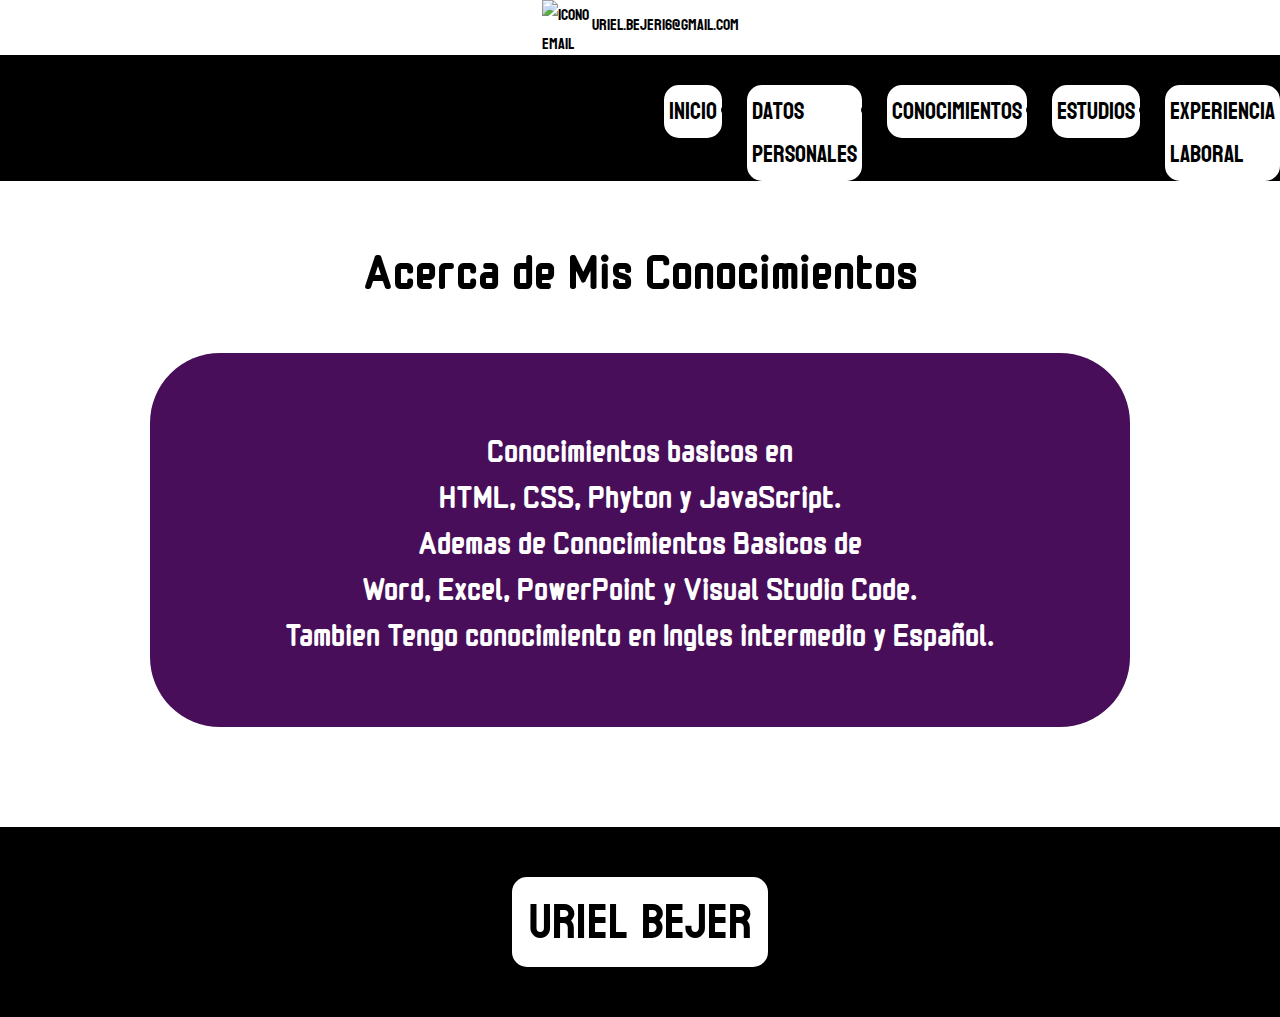
==== Conocimientos.html @ f442999f "Version1" ====
<!DOCTYPE html>
<html lang="es">
<head>
    <meta charset="UTF-8">
    <meta http-equiv="X-UA-Compatible" content="IE=edge">
    <meta name="viewport" content="width=device-width, initial-scale=1.0">
    <link rel="stylesheet" href="style-Conocimientos.css">
    <title>CV-Uriel</title>
    <link rel="icon" type="image/jpg" href="img/logo.jpg">
    <link rel="preconnect" href="https://fonts.googleapis.com">
    <link rel="preconnect" href="https://fonts.gstatic.com">
    <link rel="preconnect" href="https://fonts.googleapis.com">
    <link rel="preconnect" href="https://fonts.gstatic.com" crossorigin>
    <link href="https://fonts.googleapis.com/css2?family=Monomaniac+One&display=swap" rel="stylesheet">
    <link href="https://fonts.googleapis.com/css2?family=Koulen&display=swap" rel="stylesheet">
    <div class="div-contacto">  
        <img src="img/icono-email.jpg" alt="icono email" class="img-email">
        <p class="p-contacto">uriel.bejer16@gmail.com</p>
    </div>  
    </head>
<body>
    <nav>
        <div class="logo">
            <img src="img/logo.jpg" alt="logo-nav">
        </div>
        <div>
            <a href="index.html"><li>Inicio</li></a>
        </div>
        <div>
            <a href="Datos_personales.html"><li>Datos Personales</li></a>
        </div>
        <div>
            <a href="Conocimientos.html"><li>Conocimientos</li></a>
        </div>
        <div>
            <a href="Estudios.html"><li>Estudios</li></a>
        </div>            
        <div>
            <a href="Experiencia_Laboral.html"><li>Experiencia Laboral</li></a>
        </div>             
    </nav>
    <div class="texto-principal">
        <p>Acerca de Mis Conocimientos</p>
    </div>
    <main>
        <div class="caja">
            <p class="texto">Conocimientos basicos en 
                <br>
                HTML, CSS, Phyton y JavaScript.
                <br>
                Ademas de Conocimientos Basicos de 
                <br>
                Word, Excel, PowerPoint y Visual Studio Code.
                <br>
                Tambien Tengo conocimiento en Ingles intermedio y Español.
            </p>
        </div>
    </main>
    <footer>
        <div class="footer-p">
            <p>Uriel Bejer</p>
        </div>
    </footer>
</body>
</html>
---- style-Conocimientos.css ----
html{
    background-color: white;
    font-family: 'Koulen', sans-serif;
}

body {
    margin: 0;
    padding: 0;
}

main{
    color: white;
    display: flex;
    justify-content: center;
    gap: 100px;
    font-family: 'Monomaniac One', sans-serif;
}

nav{
    padding-top: 30px;
    justify-content: right;
    display: flex;
    gap: 25px;
    background-color: black;
}

body nav div li{
    font-size: x-large;
    border: solid 5px;
    border-color: white;
    border-radius: 15px;
    background-color: white;
    color: black;
}

.texto-principal{
    display: flex;
    justify-content: center;
    font-size: 50px;
    font-family: 'Monomaniac One', sans-serif;
}

a{
    text-decoration: none;
}

footer{
    text-align: center;
    font-size: 50px;
    background-color: black;
    padding-top: 0.001cm;
    padding-bottom: 0.001cm;    
}

.footer-p{
    background-color: white;
    border: solid 0;
    border-radius: 15px;
    margin-right: 40%;
    margin-left: 40%;
}

.div-contacto{
    display: flex;
    justify-content: center;
    background-color: white;
}

.p-contacto{
    margin-top: 10px;
}

.img-email{
    width: 50px;
    height: 50px;
}

.logo img{
    max-width: 100px; 
    margin-right: 800px;
}

.caja{
    width: 900px;
    background-color: #480E59;
    padding: 40px;
    display: flex;
    justify-content: space-between;
    border-radius: 70px;
    align-items: center;
    margin-bottom: 100px;
}

.texto{
    font-size: xx-large;
    display: flex;
    text-align: center;
    margin-left: 95px;
}
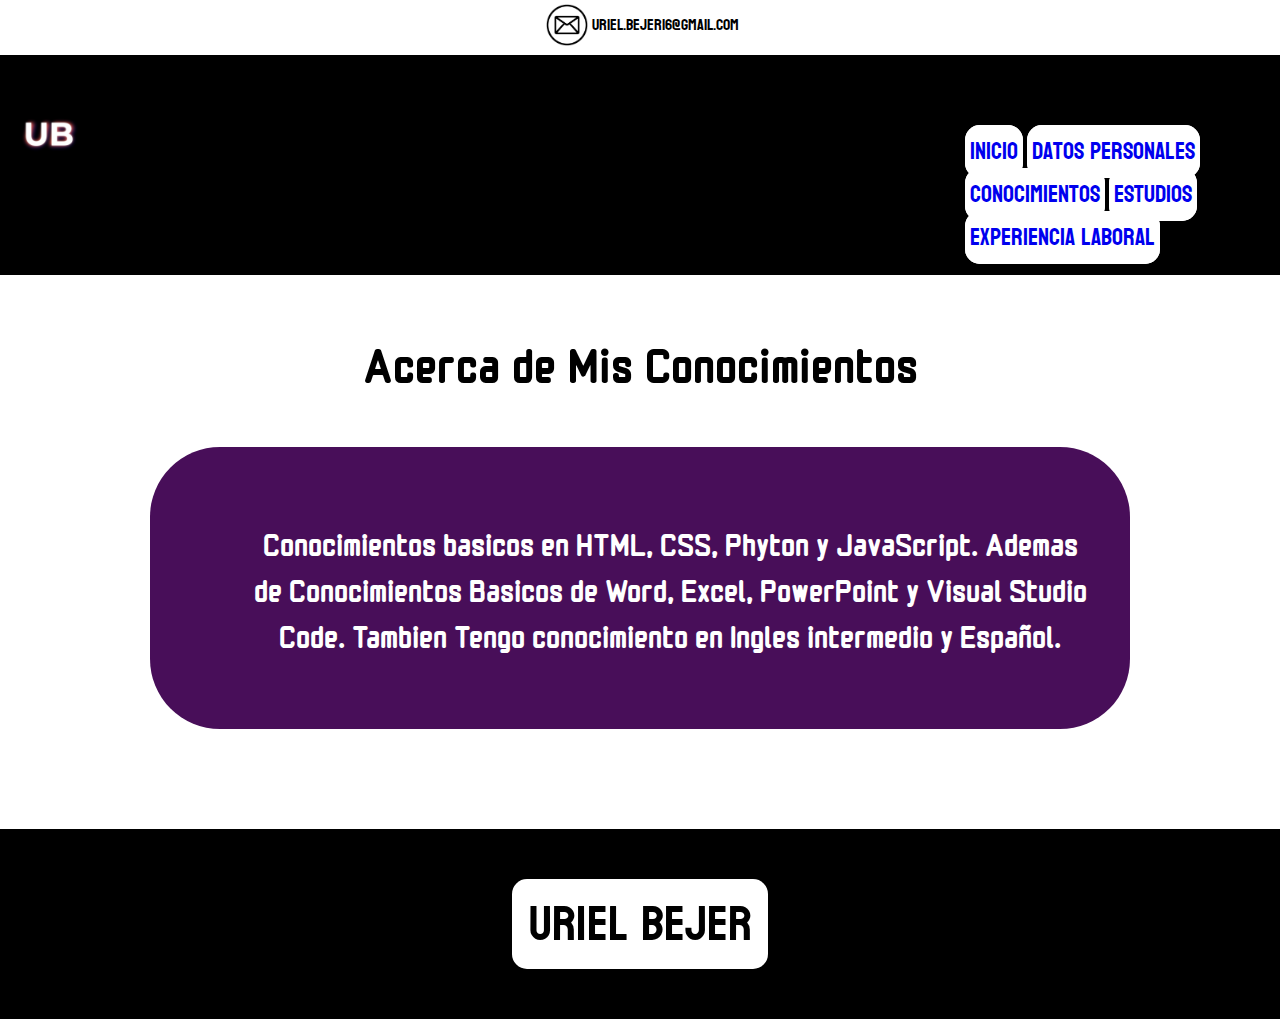
==== commit d194145c: "Add files via upload" ====
--- a/Conocimientos.html
+++ b/Conocimientos.html
@@ -5,6 +5,7 @@
     <meta http-equiv="X-UA-Compatible" content="IE=edge">
     <meta name="viewport" content="width=device-width, initial-scale=1.0">
     <link rel="stylesheet" href="style-Conocimientos.css">
+    <link rel="stylesheet" href="style-general.css">
     <title>CV-Uriel</title>
     <link rel="icon" type="image/jpg" href="img/logo.jpg">
     <link rel="preconnect" href="https://fonts.googleapis.com">
@@ -24,35 +25,25 @@
             <img src="img/logo.jpg" alt="logo-nav">
         </div>
         <div>
-            <a href="index.html"><li>Inicio</li></a>
+        <input id="abrir" type="checkbox" value="" />
+        <label for="abrir" >
+            <span>☰</span>
+        </label>
+        <ul>
+            <li><a href="index.html">Inicio</a></li>
+            <li><a href="Datos_personales.html">Datos Personales</a></li>
+            <li><a href="Conocimientos.html">Conocimientos</a></li>
+            <li><a href="Estudios.html">Estudios</a></li>
+            <li><a href="Experiencia_Laboral.html">Experiencia Laboral</a></li>
+        </ul>
         </div>
-        <div>
-            <a href="Datos_personales.html"><li>Datos Personales</li></a>
-        </div>
-        <div>
-            <a href="Conocimientos.html"><li>Conocimientos</li></a>
-        </div>
-        <div>
-            <a href="Estudios.html"><li>Estudios</li></a>
-        </div>            
-        <div>
-            <a href="Experiencia_Laboral.html"><li>Experiencia Laboral</li></a>
-        </div>             
     </nav>
     <div class="texto-principal">
         <p>Acerca de Mis Conocimientos</p>
     </div>
     <main>
         <div class="caja">
-            <p class="texto">Conocimientos basicos en 
-                <br>
-                HTML, CSS, Phyton y JavaScript.
-                <br>
-                Ademas de Conocimientos Basicos de 
-                <br>
-                Word, Excel, PowerPoint y Visual Studio Code.
-                <br>
-                Tambien Tengo conocimiento en Ingles intermedio y Español.
+            <p class="texto">Conocimientos basicos en HTML, CSS, Phyton y JavaScript. Ademas de Conocimientos Basicos de Word, Excel, PowerPoint y Visual Studio Code. Tambien Tengo conocimiento en Ingles intermedio y Español.
             </p>
         </div>
     </main>
--- a/style-Conocimientos.css
+++ b/style-Conocimientos.css
@@ -31,6 +31,7 @@
     border-radius: 15px;
     background-color: white;
     color: black;
+    display: inline;
 }
 
 .texto-principal{
@@ -40,8 +41,14 @@
     font-family: 'Monomaniac One', sans-serif;
 }
 
+input{
+    display: none;
+}
+
 a{
     text-decoration: none;
+    list-style-type: none;
+    display: inline-block;
 }
 
 footer{
@@ -95,5 +102,5 @@
     font-size: xx-large;
     display: flex;
     text-align: center;
-    margin-left: 95px;
+    margin-left: 60px;
 }--- a/style-general.css
+++ b/style-general.css
@@ -0,0 +1,106 @@
+@media all and (max-width: 768px) {
+
+    /*Vista mobil index*/
+
+    input:checked ~ ul{
+        display: block;
+    }
+
+    input:checked ~ label{
+        background-color: #000000;
+        height: 100px;
+    }
+
+
+    li{
+        border-radius: 0%;
+        background-color: transparent;
+        border-color: transparent;
+        font-size: xx-large;
+    }
+
+    label{
+        box-sizing: border-box;
+        display: block;
+        border: 1px solid black;
+        border-radius:  5px;
+        font-weight: bold;
+        text-align: center;
+        user-select: none;
+    }
+
+    span{
+        font-size: 60px;
+        color: white;
+    }
+
+    ul{
+        display: none;
+        margin-top: 10px;
+        background-color: white;
+        width: 300px;
+        text-align: center;
+    }
+
+    .img-movil{
+        width: 100%;
+        height: 30%;
+        margin-top: 6%;
+    }
+
+    main{
+        display: flex;
+        flex-direction: column;
+    }
+
+    .logo img{
+        margin-right: 0px;
+        margin-right: 600px;
+    }
+
+    main div p {
+        display: flex;
+        justify-content: center;
+        margin-left: 150px;
+    }
+
+    .tamaño-posicion-presentacion{
+        text-align: center;
+    }
+
+    .footer-p{
+        font-size: 30px;
+    }
+
+        /*Vista mobil datos personales*/
+    body nav div ul li{
+        border-radius: 0%;
+        background-color: transparent;
+        border-color: transparent;
+        font-size: xx-large;
+    }
+
+    .img-uriel{
+        border: solid 5px black;
+        border-radius: 40px;
+        margin-top: 30px;
+        margin-bottom: 30px;
+        display: flex;
+        justify-content: center;
+        max-width: 300px;
+    }
+
+    .caja{
+        width: 500px;
+        display: flex;
+        justify-content: center;
+        margin-left: 100px;
+    }
+
+    /*Vista mobil conocimientos*/
+
+    .texto{
+        margin-left: 10px;
+    }
+
+}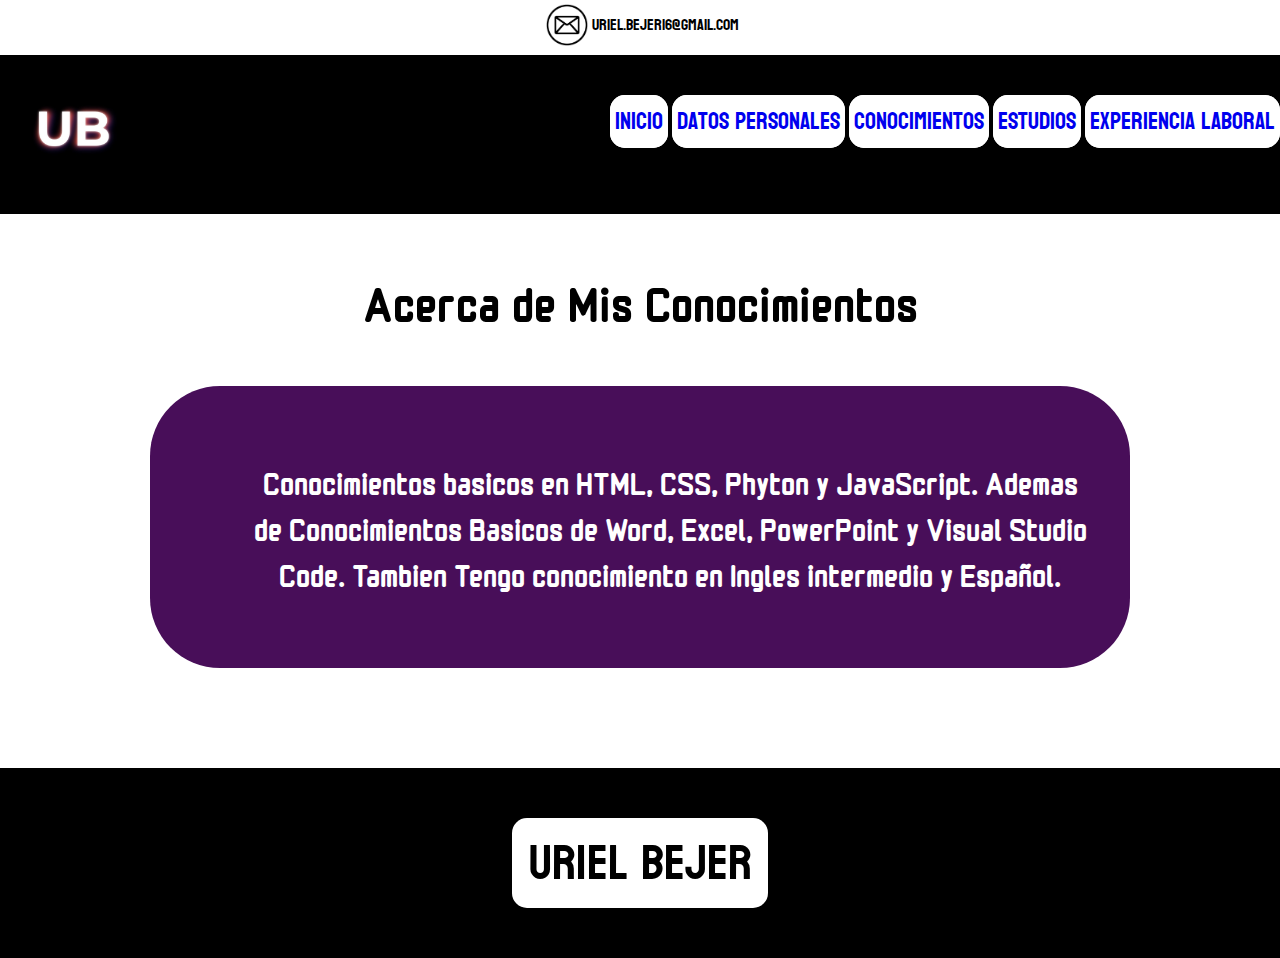
==== commit ee549e55: "Add files via upload" ====
--- a/Conocimientos.html
+++ b/Conocimientos.html
@@ -25,16 +25,16 @@
             <img src="img/logo.jpg" alt="logo-nav">
         </div>
         <div>
-        <input id="abrir" type="checkbox" value="" />
-        <label for="abrir" >
+        <label for="menu" >
             <span>☰</span>
         </label>
+        <input id="menu" type="checkbox" value="">
         <ul>
-            <li><a href="index.html">Inicio</a></li>
-            <li><a href="Datos_personales.html">Datos Personales</a></li>
-            <li><a href="Conocimientos.html">Conocimientos</a></li>
-            <li><a href="Estudios.html">Estudios</a></li>
-            <li><a href="Experiencia_Laboral.html">Experiencia Laboral</a></li>
+            <li class="nav-items"><a href="index.html">Inicio</a></li>
+            <li class="nav-items"><a href="Datos_personales.html">Datos Personales</a></li>
+            <li class="nav-items"><a href="Conocimientos.html">Conocimientos</a></li>
+            <li class="nav-items"><a href="Estudios.html">Estudios</a></li>
+            <li class="nav-items"><a href="Experiencia_Laboral.html">Experiencia Laboral</a></li>
         </ul>
         </div>
     </nav>
--- a/style-Conocimientos.css
+++ b/style-Conocimientos.css
@@ -17,8 +17,7 @@
 }
 
 nav{
-    padding-top: 30px;
-    justify-content: right;
+    justify-content: space-between;
     display: flex;
     gap: 25px;
     background-color: black;
@@ -83,8 +82,7 @@
 }
 
 .logo img{
-    max-width: 100px; 
-    margin-right: 800px;
+    max-width: 30%; 
 }
 
 .caja{
--- a/style-general.css
+++ b/style-general.css
@@ -1,6 +1,4 @@
 @media all and (max-width: 768px) {
-
-    /*Vista mobil index*/
 
     input:checked ~ ul{
         display: block;
@@ -12,11 +10,17 @@
     }
 
 
-    li{
+    .nav-items{
         border-radius: 0%;
         background-color: transparent;
         border-color: transparent;
         font-size: xx-large;
+        display: flex;
+        justify-content: center;
+    }
+
+    a{
+        color: white;
     }
 
     label{
@@ -37,7 +41,6 @@
     ul{
         display: none;
         margin-top: 10px;
-        background-color: white;
         width: 300px;
         text-align: center;
     }
@@ -53,31 +56,39 @@
         flex-direction: column;
     }
 
-    .logo img{
-        margin-right: 0px;
-        margin-right: 600px;
+    .logo{
+        max-width: 200%; 
     }
 
-    main div p {
+    main div p{
         display: flex;
         justify-content: center;
-        margin-left: 150px;
+        margin-left: 40%;
     }
 
     .tamaño-posicion-presentacion{
         text-align: center;
+        margin-left: 20%;
     }
 
     .footer-p{
-        font-size: 30px;
+        color: rgb(0, 0, 0);
+        padding: 0 3% 0 3%;
+        margin: auto;
+        background-color: rgb(255, 255, 255);
+        width: fit-content;
+        border-radius: 5%;
     }
 
-        /*Vista mobil datos personales*/
-    body nav div ul li{
-        border-radius: 0%;
-        background-color: transparent;
-        border-color: transparent;
-        font-size: xx-large;
+    footer{
+        font-size: 30px;
+        background-color: rgb(0, 0, 0);
+        width: 100%;
+        margin: auto;
+    }
+        
+    .texto-principal{
+        text-align: center;
     }
 
     .img-uriel{
@@ -91,16 +102,83 @@
     }
 
     .caja{
-        width: 500px;
+        width: 75%;
         display: flex;
         justify-content: center;
-        margin-left: 100px;
+        flex-direction: column;
+        margin-left: 7px;
     }
 
-    /*Vista mobil conocimientos*/
+    .datos{
+        font-size: 30px;
+        color: white;
+    }
+
+    .datos2{
+        font-size: 20px;
+    }
 
     .texto{
         margin-left: 10px;
     }
 
+}
+
+@media all and (max-width: 1024px) {
+
+    nav div ul li{
+        max-width: fit-content;
+
+    }
+
+    .logo{
+        max-width: 40%;
+    }
+
+    main{
+        display: flex;
+        flex-direction: column;
+    }
+
+    .posicion-nombre{
+        text-align: center;
+        margin: 0 0 3% 0;
+    }
+
+    .img-presentacion{
+        margin: 0;
+        width: 100%;
+    }
+
+    .caja{
+        width: 75%;
+        display: flex;
+        justify-content: center;
+        margin: auto;
+    }
+
+
+    .footer-p{
+        color: rgb(0, 0, 0);
+        padding: 0 3% 0 3%;
+        margin: auto;
+        background-color: rgb(255, 255, 255);
+        width: fit-content;
+        border-radius: 5%;
+    }
+
+    footer{
+        font-size: 30px;
+        background-color: rgb(0, 0, 0);
+        width: 100%;
+        margin: auto;
+        margin-top: 10%;
+    }
+
+}
+
+@media all and (max-width: 150px) {
+    html{
+        display: none;
+    }
 }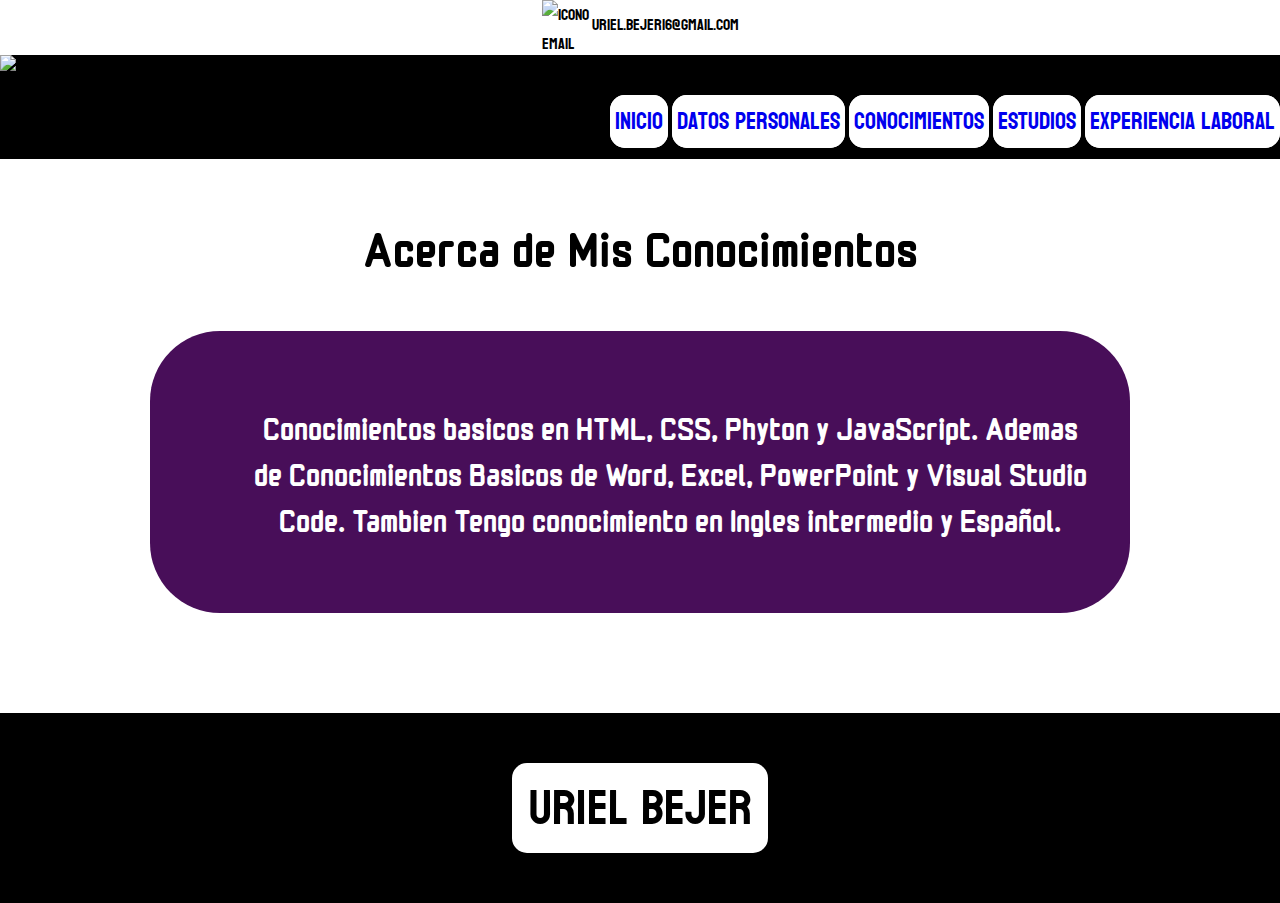
==== commit 62f370c7: "Update Conocimientos.html" ====
--- a/Conocimientos.html
+++ b/Conocimientos.html
@@ -53,4 +53,4 @@
         </div>
     </footer>
 </body>
-</html>     +</html>     
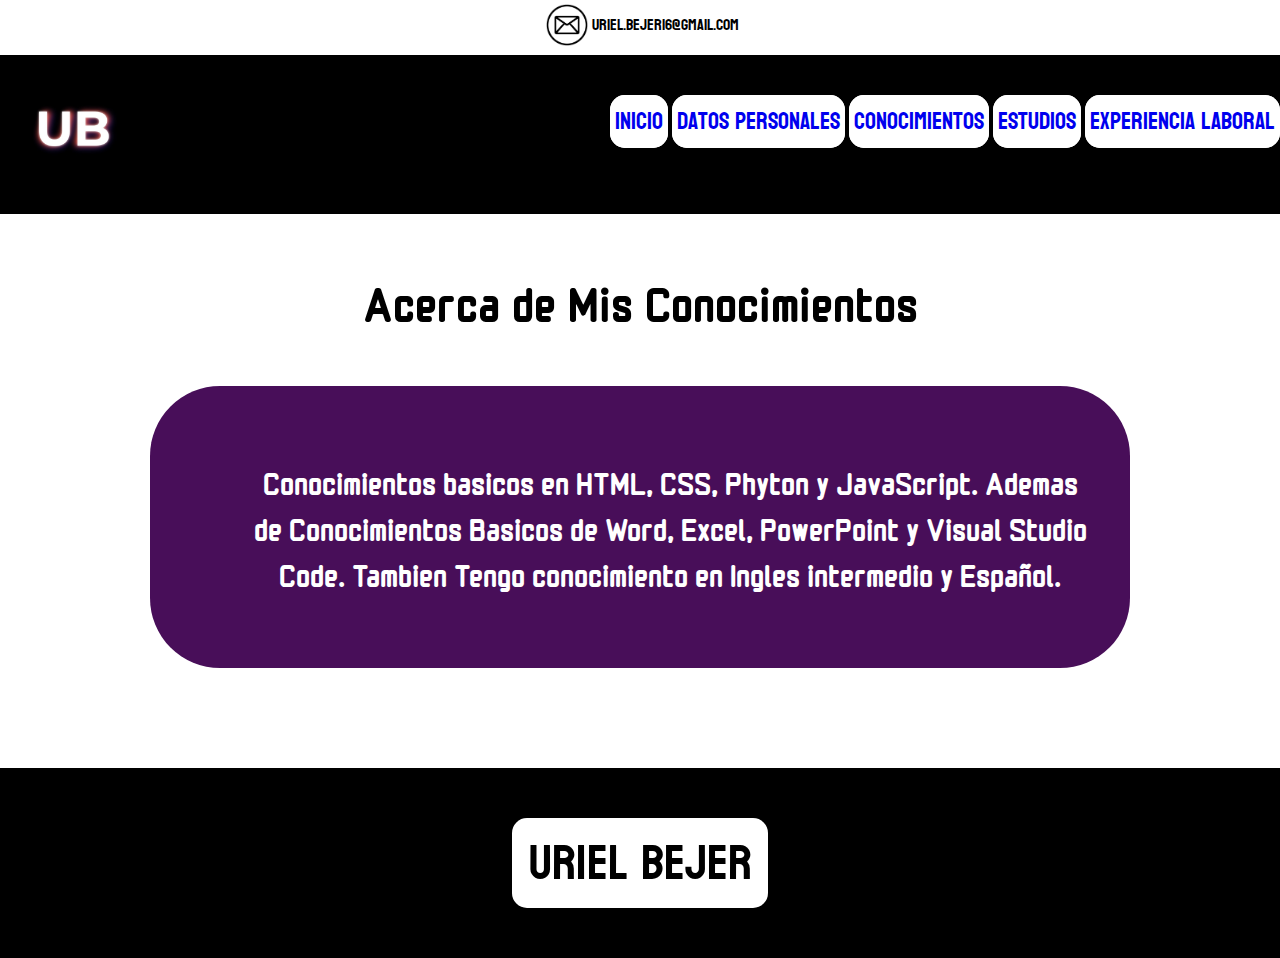
==== commit 6614ceb0: "Add files via upload" ====
--- a/Conocimientos.html
+++ b/Conocimientos.html
@@ -30,16 +30,16 @@
         </label>
         <input id="menu" type="checkbox" value="">
         <ul>
-            <li class="nav-items"><a href="index.html">Inicio</a></li>
-            <li class="nav-items"><a href="Datos_personales.html">Datos Personales</a></li>
-            <li class="nav-items"><a href="Conocimientos.html">Conocimientos</a></li>
-            <li class="nav-items"><a href="Estudios.html">Estudios</a></li>
-            <li class="nav-items"><a href="Experiencia_Laboral.html">Experiencia Laboral</a></li>
+            <li class="nav-items" ><a href="index.html" class="hover-effect">Inicio</a></li>
+            <li class="nav-items"><a href="Datos_personales.html" class="hover-effect">Datos Personales</a></li>
+            <li class="nav-items"><a href="Conocimientos.html" class="hover-effect">Conocimientos</a></li>
+            <li class="nav-items"><a href="Estudios.html" class="hover-effect">Estudios</a></li>
+            <li class="nav-items"><a href="Experiencia_Laboral.html" class="hover-effect">Experiencia Laboral</a></li>
         </ul>
         </div>
     </nav>
     <div class="texto-principal">
-        <p>Acerca de Mis Conocimientos</p>
+        <p class="hover-effect">Acerca de Mis Conocimientos</p>
     </div>
     <main>
         <div class="caja">
@@ -49,8 +49,8 @@
     </main>
     <footer>
         <div class="footer-p">
-            <p>Uriel Bejer</p>
+            <p >Uriel Bejer</p>
         </div>
     </footer>
 </body>
-</html>     
+</html>     --- a/style-Conocimientos.css
+++ b/style-Conocimientos.css
@@ -101,4 +101,14 @@
     display: flex;
     text-align: center;
     margin-left: 60px;
-}+}
+
+.hover-effect {
+    transition: all 0.3s ease;
+}
+
+.hover-effect:hover {
+    transform: scale(1.2);
+}
+
+
--- a/style-general.css
+++ b/style-general.css
@@ -1,5 +1,6 @@
 @media all and (max-width: 768px) {
 
+    
     input:checked ~ ul{
         display: block;
     }
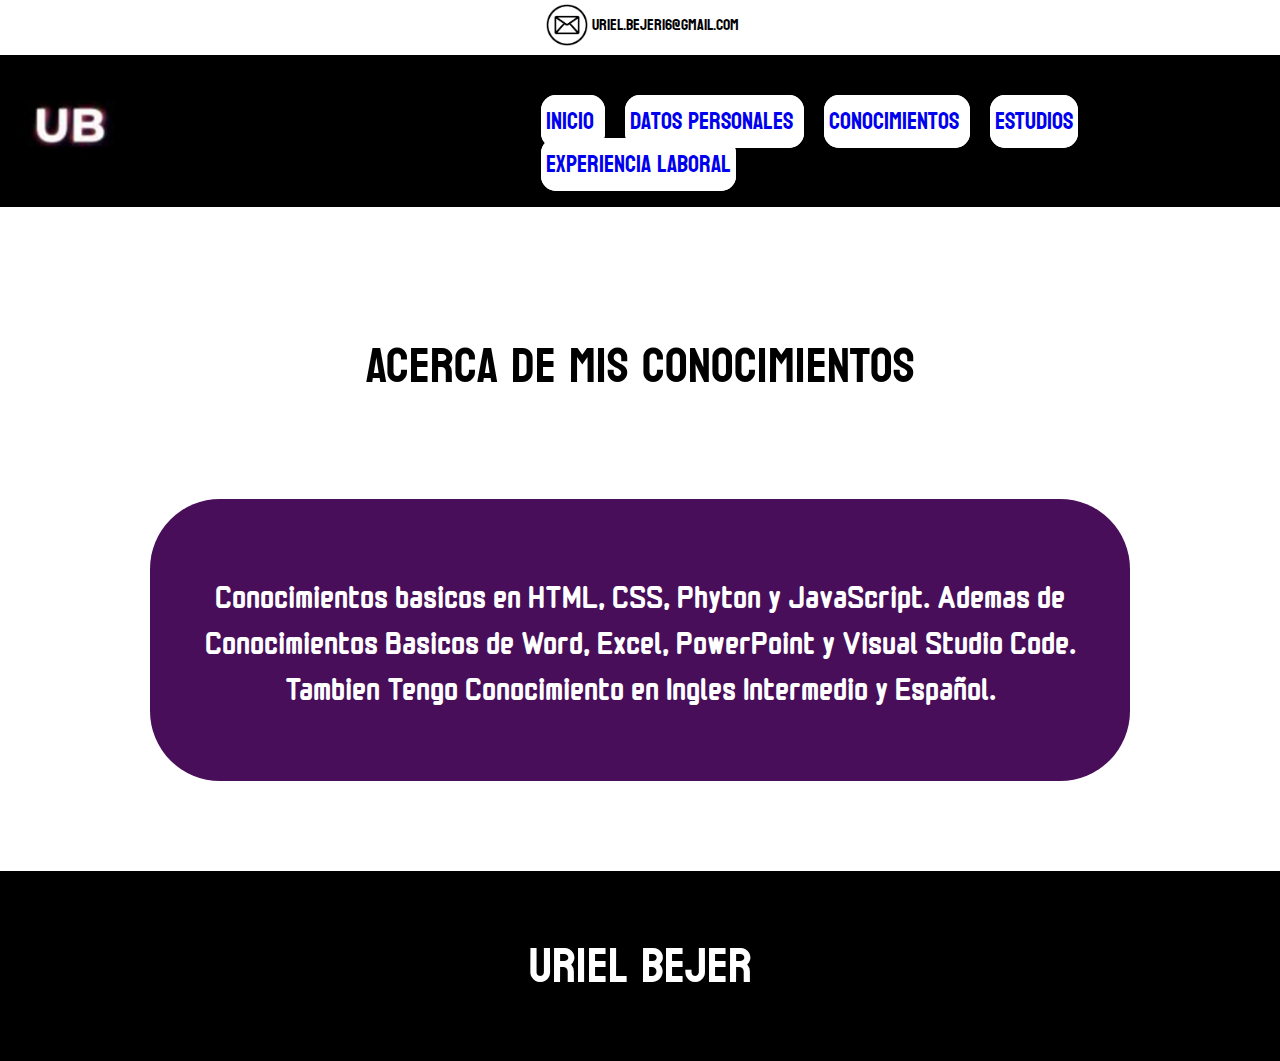
==== commit 1d879e7a: "Add files via upload" ====
--- a/Conocimientos.html
+++ b/Conocimientos.html
@@ -14,12 +14,14 @@
     <link rel="preconnect" href="https://fonts.gstatic.com" crossorigin>
     <link href="https://fonts.googleapis.com/css2?family=Monomaniac+One&display=swap" rel="stylesheet">
     <link href="https://fonts.googleapis.com/css2?family=Koulen&display=swap" rel="stylesheet">
+    <link href="https://cdn.jsdelivr.net/npm/bootstrap@5.3.2/dist/css/bootstrap.min.css" rel="stylesheet" integrity="sha384-T3c6CoIi6uLrA9TneNEoa7RxnatzjcDSCmG1MXxSR1GAsXEV/Dwwykc2MPK8M2HN" crossorigin="anonymous">
     <div class="div-contacto">  
         <img src="img/icono-email.jpg" alt="icono email" class="img-email">
         <p class="p-contacto">uriel.bejer16@gmail.com</p>
     </div>  
     </head>
 <body>
+    <script src="https://cdn.jsdelivr.net/npm/bootstrap@5.3.2/dist/js/bootstrap.bundle.min.js" integrity="sha384-C6RzsynM9kWDrMNeT87bh95OGNyZPhcTNXj1NW7RuBCsyN/o0jlpcV8Qyq46cDfL" crossorigin="anonymous"></script>    <div id="carouselExampleAutoplaying" class="carousel slide" data-bs-ride="carousel">
     <nav>
         <div class="logo">
             <img src="img/logo.jpg" alt="logo-nav">
@@ -29,12 +31,22 @@
             <span>☰</span>
         </label>
         <input id="menu" type="checkbox" value="">
-        <ul>
-            <li class="nav-items" ><a href="index.html" class="hover-effect">Inicio</a></li>
-            <li class="nav-items"><a href="Datos_personales.html" class="hover-effect">Datos Personales</a></li>
-            <li class="nav-items"><a href="Conocimientos.html" class="hover-effect">Conocimientos</a></li>
-            <li class="nav-items"><a href="Estudios.html" class="hover-effect">Estudios</a></li>
-            <li class="nav-items"><a href="Experiencia_Laboral.html" class="hover-effect">Experiencia Laboral</a></li>
+        <ul class="nav justify-content-end">
+            <li class="nav-item, hover-effect">
+                <a class="nav-link active" aria-current="page" href="index.html">Inicio</a>
+            </li>
+            <li class="nav-item, hover-effect">
+                <a class="nav-link active " href="Datos_personales.html">Datos Personales</a>
+            </li>
+            <li class="nav-item, hover-effect">
+                <a class="nav-link active" href="Conocimientos.html">Conocimientos</a>
+            </li>
+            <li class="nav-item, hover-effect">
+                <a class="nav-link active" href="Estudios.html">Estudios</a>
+            </li>
+            <li class="nav-item, hover-effect">
+                <a class="nav-link active" href="Experiencia_Laboral.html">Experiencia Laboral</a>
+            </li>
         </ul>
         </div>
     </nav>
@@ -43,7 +55,7 @@
     </div>
     <main>
         <div class="caja">
-            <p class="texto">Conocimientos basicos en HTML, CSS, Phyton y JavaScript. Ademas de Conocimientos Basicos de Word, Excel, PowerPoint y Visual Studio Code. Tambien Tengo conocimiento en Ingles intermedio y Español.
+            <p class="texto">Conocimientos basicos en HTML, CSS, Phyton y JavaScript. Ademas de Conocimientos Basicos de Word, Excel, PowerPoint y Visual Studio Code. Tambien Tengo Conocimiento en Ingles Intermedio y Español.
             </p>
         </div>
     </main>
--- a/style-Conocimientos.css
+++ b/style-Conocimientos.css
@@ -23,6 +23,11 @@
     background-color: black;
 }
 
+nav li {
+    display: inline-block;
+    margin-right: 20px; 
+}
+
 body nav div li{
     font-size: x-large;
     border: solid 5px;
@@ -38,6 +43,8 @@
     justify-content: center;
     font-size: 50px;
     font-family: 'Monomaniac One', sans-serif;
+    margin-top: 5%;
+
 }
 
 input{
@@ -55,15 +62,16 @@
     font-size: 50px;
     background-color: black;
     padding-top: 0.001cm;
-    padding-bottom: 0.001cm;    
+    padding-bottom: 0.001cm;
 }
 
 .footer-p{
-    background-color: white;
+    color: white;
     border: solid 0;
     border-radius: 15px;
     margin-right: 40%;
     margin-left: 40%;
+    font-family: 'Koulen', sans-serif;
 }
 
 .div-contacto{
@@ -74,6 +82,7 @@
 
 .p-contacto{
     margin-top: 10px;
+    font-family: 'Koulen', sans-serif;
 }
 
 .img-email{
@@ -93,18 +102,19 @@
     justify-content: space-between;
     border-radius: 70px;
     align-items: center;
-    margin-bottom: 100px;
+    margin-bottom: 7%;
+    margin-top: 3%;
 }
 
 .texto{
     font-size: xx-large;
     display: flex;
     text-align: center;
-    margin-left: 60px;
 }
 
 .hover-effect {
     transition: all 0.3s ease;
+    font-family: 'Koulen', sans-serif;
 }
 
 .hover-effect:hover {
--- a/style-general.css
+++ b/style-general.css
@@ -1,5 +1,4 @@
 @media all and (max-width: 768px) {
-
     
     input:checked ~ ul{
         display: block;
@@ -46,11 +45,6 @@
         text-align: center;
     }
 
-    .img-movil{
-        width: 100%;
-        height: 30%;
-        margin-top: 6%;
-    }
 
     main{
         display: flex;
@@ -61,15 +55,16 @@
         max-width: 200%; 
     }
 
-    main div p{
-        display: flex;
-        justify-content: center;
-        margin-left: 40%;
+
+    .posicion-nombre{
+        display: flex;
+        flex-direction: column;
+        justify-content: center;
     }
 
     .tamaño-posicion-presentacion{
         text-align: center;
-        margin-left: 20%;
+        font-size: 40px;
     }
 
     .footer-p{
@@ -123,6 +118,36 @@
         margin-left: 10px;
     }
 
+    .carousel{
+        width: 100%;
+        height: 1100%;
+    }
+
+    .posicion-mapa-whatsapp{
+        display: flex;
+        flex-direction: column;
+        justify-content: center;
+    }
+
+    .mapa{
+        margin-left: 12%;
+    }
+
+    .img-whatsapp{
+        margin-left: 12%;
+    }
+
+    .texto-ubicacion{
+        margin-left: 15%;
+
+    }
+
+    .btn-group{
+        margin-top: 50px;
+        margin-right: 100px;
+        margin-left: 100px;
+    }    
+
 }
 
 @media all and (max-width: 1024px) {
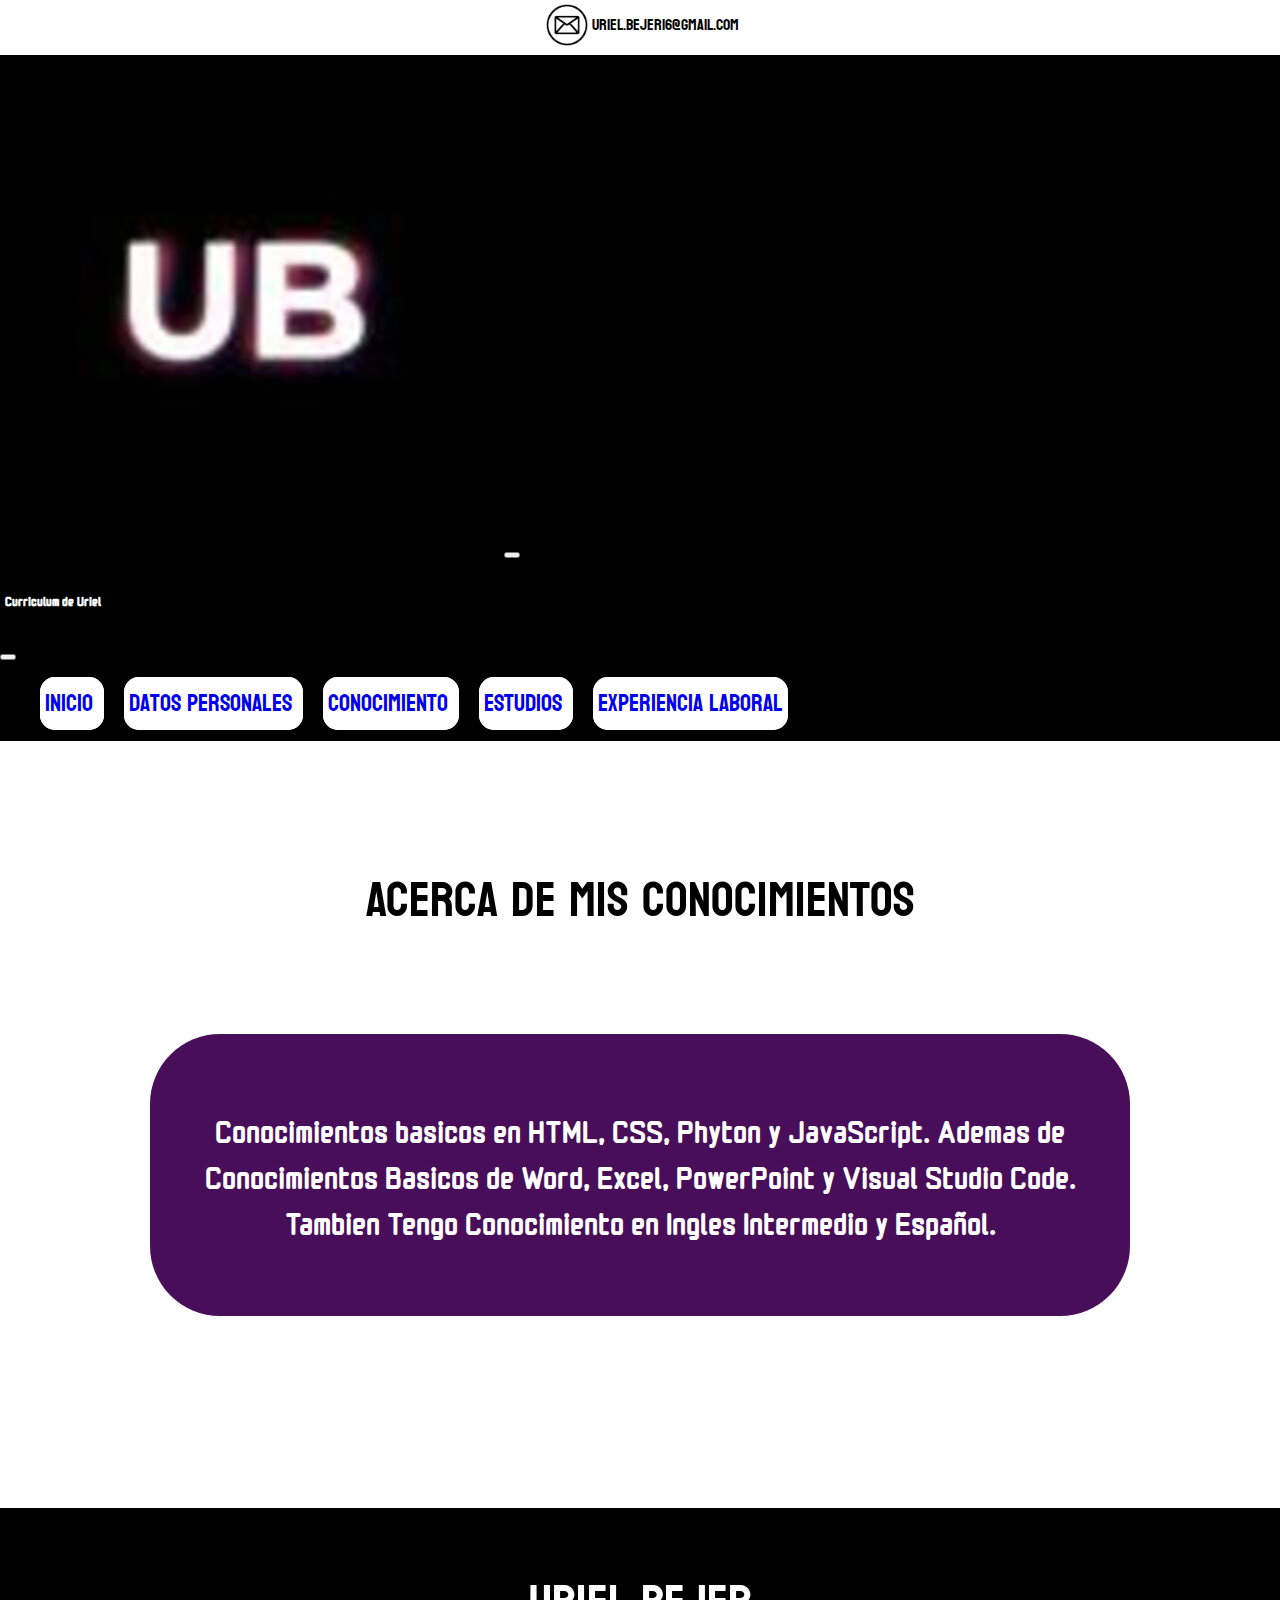
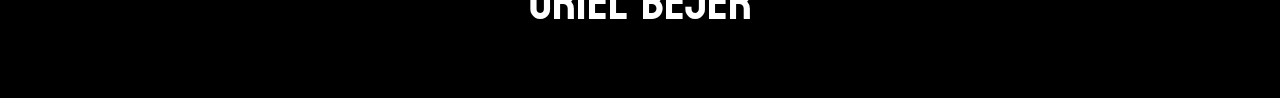
==== commit 4b3d0e8e: "Add files via upload" ====
--- a/Conocimientos.html
+++ b/Conocimientos.html
@@ -22,34 +22,39 @@
     </head>
 <body>
     <script src="https://cdn.jsdelivr.net/npm/bootstrap@5.3.2/dist/js/bootstrap.bundle.min.js" integrity="sha384-C6RzsynM9kWDrMNeT87bh95OGNyZPhcTNXj1NW7RuBCsyN/o0jlpcV8Qyq46cDfL" crossorigin="anonymous"></script>    <div id="carouselExampleAutoplaying" class="carousel slide" data-bs-ride="carousel">
-    <nav>
-        <div class="logo">
-            <img src="img/logo.jpg" alt="logo-nav">
-        </div>
-        <div>
-        <label for="menu" >
-            <span>☰</span>
-        </label>
-        <input id="menu" type="checkbox" value="">
-        <ul class="nav justify-content-end">
-            <li class="nav-item, hover-effect">
-                <a class="nav-link active" aria-current="page" href="index.html">Inicio</a>
-            </li>
-            <li class="nav-item, hover-effect">
-                <a class="nav-link active " href="Datos_personales.html">Datos Personales</a>
-            </li>
-            <li class="nav-item, hover-effect">
-                <a class="nav-link active" href="Conocimientos.html">Conocimientos</a>
-            </li>
-            <li class="nav-item, hover-effect">
-                <a class="nav-link active" href="Estudios.html">Estudios</a>
-            </li>
-            <li class="nav-item, hover-effect">
-                <a class="nav-link active" href="Experiencia_Laboral.html">Experiencia Laboral</a>
-            </li>
-        </ul>
-        </div>
-    </nav>
+        <nav class="navbar bg-body-tertiary fixed-top">
+            <div class="container-fluid">
+            <img src="img/logo.jpg" alt="logo" class="logo">
+            <button class="navbar-toggler" type="button" data-bs-toggle="offcanvas" data-bs-target="#offcanvasNavbar" aria-controls="offcanvasNavbar" aria-label="Toggle navigation">
+                <span class="navbar-toggler-icon"></span>
+            </button>
+            <div class="offcanvas offcanvas-end" tabindex="-1" id="offcanvasNavbar" aria-labelledby="offcanvasNavbarLabel">
+                <div class="offcanvas-header">
+                <h5 class="offcanvas-title" id="offcanvasNavbarLabel">Curriculum de Uriel</h5>
+                <button type="button" class="btn-close" data-bs-dismiss="offcanvas" aria-label="Close"></button>
+                </div>
+                <div class="offcanvas-body">
+                <ul class="navbar-nav justify-content-end flex-grow-1 pe-3 ">
+                    <li class="nav-item">   
+                    <a class="nav-link active hover-effect" aria-current="page" href="index.html">Inicio</a>
+                    </li>
+                    <li class="nav-item">
+                    <a class="nav-link hover-effect" href="Datos_personales.html">Datos Personales</a>
+                    </li>
+                    <li class="nav-item">
+                        <a class="nav-link hover-effect" href="Conocimientos.html">Conocimiento</a>
+                    </li>
+                    <li class="nav-item">
+                        <a class="nav-link hover-effect" href="Estudios.html">Estudios</a>
+                    </li>
+                    <li class="nav-item">
+                        <a class="nav-link hover-effect" href="Experiencia_Laboral.html">Experiencia Laboral</a>
+                    </li>
+                </ul>
+                </div>
+            </div>
+            </div>
+        </nav>
     <div class="texto-principal">
         <p class="hover-effect">Acerca de Mis Conocimientos</p>
     </div>
--- a/style-Conocimientos.css
+++ b/style-Conocimientos.css
@@ -102,7 +102,7 @@
     justify-content: space-between;
     border-radius: 70px;
     align-items: center;
-    margin-bottom: 7%;
+    margin-bottom: 15%;
     margin-top: 3%;
 }
 
@@ -118,7 +118,13 @@
 }
 
 .hover-effect:hover {
-    transform: scale(1.2);
+    transform: scale(1.1);
 }
 
-
+.offcanvas-title{
+    font-family: 'Monomaniac One', sans-serif;
+    border: 5px solid black;
+    border-radius: 3px;
+    color: white;
+    background-color: black;
+}
--- a/style-general.css
+++ b/style-general.css
@@ -1,60 +1,18 @@
 @media all and (max-width: 768px) {
-    
-    input:checked ~ ul{
-        display: block;
-    }
-
-    input:checked ~ label{
-        background-color: #000000;
-        height: 100px;
-    }
-
-
-    .nav-items{
-        border-radius: 0%;
-        background-color: transparent;
-        border-color: transparent;
-        font-size: xx-large;
-        display: flex;
-        justify-content: center;
-    }
-
-    a{
-        color: white;
-    }
-
-    label{
-        box-sizing: border-box;
-        display: block;
-        border: 1px solid black;
-        border-radius:  5px;
-        font-weight: bold;
-        text-align: center;
-        user-select: none;
-    }
-
-    span{
-        font-size: 60px;
-        color: white;
-    }
-
-    ul{
-        display: none;
-        margin-top: 10px;
-        width: 300px;
-        text-align: center;
-    }
-
 
     main{
         display: flex;
         flex-direction: column;
+        margin-top: 8%;
     }
 
     .logo{
         max-width: 200%; 
     }
 
+    .texto-principal{
+        margin-top: 10%;
+    }
 
     .posicion-nombre{
         display: flex;
@@ -80,8 +38,7 @@
         font-size: 30px;
         background-color: rgb(0, 0, 0);
         width: 100%;
-        margin: auto;
-    }
+    }   
         
     .texto-principal{
         text-align: center;
@@ -120,7 +77,7 @@
 
     .carousel{
         width: 100%;
-        height: 1100%;
+        height: 1200%;
     }
 
     .posicion-mapa-whatsapp{
